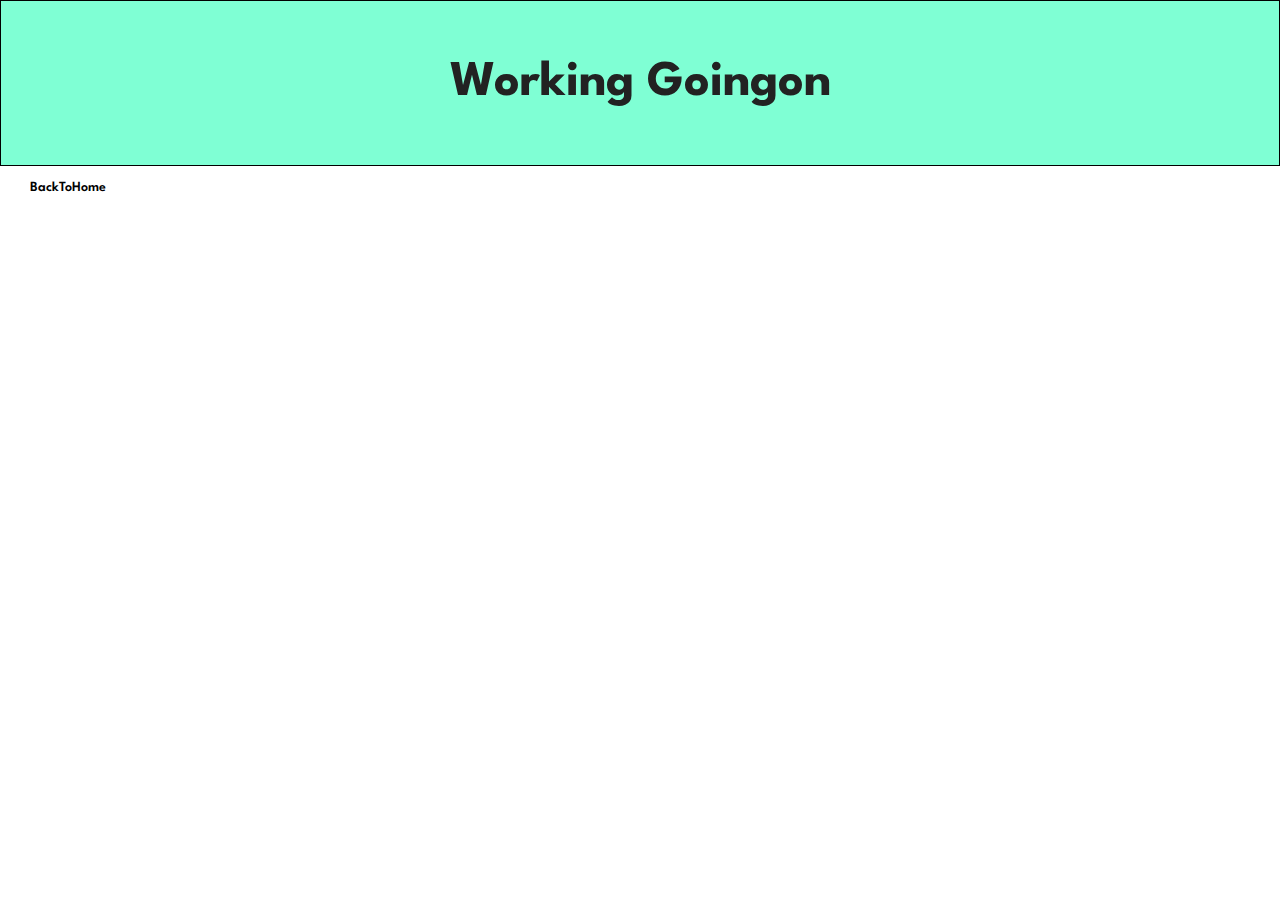
==== about.html @ 69927f13 "Add files via upload" ====
<!DOCTYPE html>
<html lang="en">

    <head>
        <meta charset="UTF-8">
        <meta http-equiv="X-UA-Compatible" content="IE=edge">
        <meta name="viewport" content="width=device-width, initial-scale=1.0">
        <title>JHOLA</title>
        <link rel="stylesheet" href="https://pro.fontawesome.com/releases/v5.10.0/css/all.css" />

        <link rel="stylesheet" href="style.css">
    </head>

    <body>
        <h1 style="text-align: center; border:1px solid #000; padding:50px 50px; background-color:aquamarine;justify-content:center;">Working Goingon</h1>
       <button  onclick="window.location.href='index.html'" class="normal">BackToHome</button>
        <script>
            // script for image change on click
        </script>


        <script src="script.js"></script>
    </body>

</html>
---- style.css ----
@import url("https://fonts.googleapis.com/css2?family=Spartan:wght@100;200;300;400;500;600;700;800;900&display=swap");
   * {
     margin: 0;
     padding: 0;
     box-sizing: border-box;
     font-family: "Spartan", sans-serif;
     
   }
   
   html {
     scroll-behavior: smooth;
   }
#header .logo{
    width: 120px;
    height: 50px;
    }

   
   /* Global Styles */
   
   h1 {
     font-size: 50px;
     line-height: 64px;
     color: #222;
   }
   
   h2 {
     font-size: 46px;
     line-height: 54px;
     color: #222;
   }
   
   h4 {
     font-size: 20px;
     color: #222;
   }
   
   h6 {
     font-weight: 700;
     font-size: 12px;
   }
   
   p {
     font-size: 16px;
     color: #465b52;
     margin: 15px 0 20px 0;
   }
   
   .section-p1 {
     padding: 40px 80px;
   }
   
   .section-m1 {
     margin: 40px 0;
   }
   button.normal{
    font-size: 14px;
    font-weight: 600;
    padding: 15px 30px;
    color: #000;
    background-color: #fff;
    border-radius: 4px;
    cursor: pointer;
    border: none;
    outline: none;
    transition: 0.2s;
    

}
button.proj11 {
    font-size: 13px;
    font-weight: 600;
    padding: 11px 18px;
    color:#000;
    background-color: transparent;
    
    cursor: pointer;
    border: 1px solid#fff;
    outline: none;
    transition: 0.2s;
}
   
   body {
     width: 100%;
   }
   #header{
    display: flex;
    align-items: center;
    justify-content: space-between;
    padding: 20px 80px;
    background: #E3E6F3;
    box-shadow: 0 5px 15px rgba(0,0,0,0.06);
    z-index: 999;
    position: sticky;
    top: 0;
    left: 0;
    height: 70px;
}
#navbar{
    display: flex;
    align-items: center;
    justify-content: center;
}
#navbar li{
    list-style: none;
    padding: 0 20px;
    position: relative;
}
#navbar li a{
    text-decoration: none;
    font-size: 16px;
    font-weight: 600;
    color: #1a1a1a;
    transition: 0.3s ease;

}
#navbar li a:hover,
#navbar li a.active{
    color: #088178;
}
#navbar li a.active::after,
#navbar li a:hover::after
{
    content:"" ;
    width: 30%;
    height: 2px;
    background-color: #088178;
    position: absolute ;
    bottom: -4px;
    left: 20px;
}
#hero{
    background-image: url("bannerr/bgh.png");
    height: 90vh;
    width: 100%;
   background-size: cover;
   background-position: top 25% right 0;
   padding: 0 80px;
   display: flex;
   flex-direction: column;
   align-items: self-start;
   justify-content: center;
}
#hero h4{
    padding-bottom: 15px;
    
}
#hero h1{
    color: #088178;
    
    
}


#hero a{
    background-image: url("img/button.png");
    background-color: transparent;
    color: #088178;
    border: 0;
    padding: 14px 80px 14px 65px;
    background-repeat: no-repeat;
    cursor: pointer;
    font-weight: 700;
    font-size: 15px;
}
#feature{
    display: flex;
    align-items: center;
    justify-content: space-between;
    flex-wrap: wrap;
}
#feature .fe-box{
    width: 150px;
    text-align: center;
    padding: 25px 15px ;
    box-shadow: 20px 20px 34px rgba(0,0,0,0.03);
    border: 1px solid #cce7d0;
    border-radius: 4px;
    margin: 15px 0;
}
        #feature .fe-box:hover{
            box-shadow: 10px 10px 54px rgba(70,62,221,0.1);

        }
        #feature .fe-box img{
            width: 100%;
            margin-bottom: 10px;
        }
        #feature .fe-box h6{
            display: inline-block;
            padding: 9px 8px 6px 8px;
            line-height: 1;
            border-radius: 4px;
            color: #088178;
            background-color: #fddde4;
        }
        #feature .fe-box:nth-child(2) h6{
                background-color: #cdebbc;
        }
        #feature .fe-box:nth-child(3) h6{
            background-color: #d1e8f2;
    }
    #feature .fe-box:nth-child(4) h6{
        background-color: #cdd4f8;
}
#feature .fe-box:nth-child(5) h6{
    background-color: #f6dbf6;
}
#feature .fe-box:nth-child(6) h6{
    background-color: #fff2e5;
}
#product1{
    text-align: center;
}
#product1 .pro-container{
    display: flex;
    justify-content: space-between;
    padding: 20px;
    flex-wrap: wrap;
}
#product1 .pro{
    width: 23%;
    min-width: 250px;
    padding: 10px 12px;
    border: 1px solid #cce7d0;
    border-radius: 25px;
    cursor: pointer;
    box-shadow: 20px 20px 30px rgba(0,0,0,0.02);
    margin: 15px 0;
       transition: 0.2s ease;
       position: relative;
}
#product1 .pro:hover{
    box-shadow: 20px 20px 30px rgba(0,0,0,0.06);

}
#product1 .pro img{
    width: 100%;
    border-radius: 20px;
}
#product1 .pro .des{
    text-align: start;
    padding: 10px 0;

}
#product1 .pro .des span{
    color: #606063;
    font-size: 12px;
}
#product1 .pro .des h5{
    padding: 7px;
    color: #1a1a1a;
    font-size: 14px;
}
#product1 .pro .des i{
    font-size: 12px;
    color: rgb(243, 181, 25);
}
#product1 .pro .des h4{
    padding-top: 7px;
    font-size: 15px;
    font-weight: 700;
    color: #088178;
}
#product1 .pro .cart{
    width: 40px;
    height: 40px;
    line-height: 40px;
    border-radius: 50px;
    background-color: #e8f6ea;
    font-weight: 500;
    color: #088178;
    border: 1px solid #cce7d0;
    position: absolute;
    bottom: 20px;
    right: 10px;
}
#banner{
    display: flex;
    flex-direction: column;
    justify-content: center;
    align-items: center;
    text-align: center;
    background-image: url("img/banner/b2.jpg");
    width: 100%;
    height: 40vh;
    background-size: cover;
    background-position: center;
}
#banner h4{
    color: #fff;
    font-size: 16px;
}
#banner h2{
    color: #fff;
    font-size: 30px;
    padding: 10px 0;
}
#banner h2 span{
    color: #ef3636;
}
#banner button:hover{
    background: #088178;
    color: #fff;

}
/*#sm-banner {
    display: flex;
justify-content: space-between;
flex-wrap: wrap;
}
#sm-banner .banner-box{
    display: flex;
    flex-direction: column;
    justify-content: center;
    align-items: center;
    text-align: center;
    background-image: url("img/banner/b17.jpg");
    min-width: 580px;
    height: 50vh;
    background-size: cover;
    background-position: center;
}
#sm-banner {
    display: flex;
    gap: 20px;
    justify-content: center;
    align-items: center;
    flex-wrap: wrap;
    padding: 40px;
}*/

#sm-banner {
    display: flex;
    justify-content: center;
    gap: 20px; /* Space between both images */
    padding: 40px;
    flex-wrap: wrap; /* Ensures responsiveness */
}

.banner-box {
    min-width: 550px; /* Adjust width */
    height: 50vh; /* Adjust height */
    background-image: url('bannerr/bann22.jpg');
    background-size: cover;
    background-position: center;
    display: flex;
    flex-direction: column;
    justify-content: center;
    align-items: flex-start;
    padding: 30px;
   
}
.banner-box2{
    background-image: url("bannerr/bann23.jpg");
    min-width: 550px; /* Adjust width */
    height: 50vh; /* Adjust height */
    
    background-size: cover;
    background-position: center;
    display: flex;
    flex-direction: column;
    justify-content: center;
    align-items: flex-start;
    padding: 30px;
   
}
#sm-banner h4{
    color: #fff;
    font-size: 20px;
    font-weight: 300;
}
#sm-banner h2{
    color: #fff;
    font-size: 28px;
    font-weight: 800;    
}
#sm-banner span{
    color: #00eaff;
    font-size: 14px;
    font-weight: 500; 
    padding-bottom: 15px;   
}

#sm-banner .banner-box:hover button{
background-color:#000;
border: 1px solid #000;
color: white;
}




#ddipak a{
    text-decoration: none;
}
#hero a{
    text-decoration: none;
}
#banner3{
    display: flex;
    justify-content: space-between;
    flex-wrap: wrap;
    padding: 0 80px;
}
#banner3 h2{
    color: white;
    font-weight: 900;
    font-size:22px;
}
#banner3 h3{
    color: rgb(233, 9, 17);
    font-weight: 800;
    font-size:15px;
}
#banner3 .banner-box{
    min-width: 30%; /* Adjust width */
    height: 30vh; /* Adjust height */
    background-image: url('bannerr/bann25.jpg');
    background-size: cover;
    background-position: center;
    display: flex;
    flex-direction: column;
    justify-content: center;
    align-items: flex-start;
    padding: 20px;
    margin-bottom: 20px;
}
#banner3 .banner-box2{
   
    background-image: url('bannerr/aa11.jpeg');
   
}
#banner3 .banner-box3{
   
    background-image: url('bannerr/aa12.jpeg');
   
}
/*shop*/
#page-header{
    background-image: url("img/banner/b1.jpg");
    width: 100%;
    height: 40vh;
    background-size: cover;
    display: flex;
    justify-content: center;
    text-align: center;
    flex-direction: column;
    padding: 14px;
}
#page-header h2,
#page-header p{
    color: #fff;
}
#pagination{
    text-align: center;
}
#pagination a{
    text-decoration: none;
    background-color: #088178;
    padding: 15px 20px;
    border-radius: 4px;
    color: #fff;
    font-weight: 600;
}
#pagination a i{
    font-size: 15px;
    font-weight: 600;
}
/*single product*/
#prodetails{
    display: flex;
    margin-top: 20px;
}
#prodetails .single-pro-image{
    width: 30%;
    margin-right: 50px;
}
.small-img-group{
    
    display: flex;
    justify-content: space-between;
    
}
.small-img-col{
    flex-basis: 24%;
    cursor: pointer;
}
#prodetails .single-pro-details{
    width: 50%;
    padding-top: 30px;
}
#prodetails .single-pro-details h4{
    padding: 40px 0 20px 0;
}
#prodetails .single-pro-details h2{
    font-size: 19px;
}
#prodetails .single-pro-details span{
    font-size: 15px;
    line-height: 25px;
}
#prodetails .single-pro-details select{
    display: block;
     padding: 5px 10px;
     margin-bottom: 10px;
    
}
#prodetails .single-pro-details input{
    width: 50px;
    height: 27px;
    padding-left: 10px;
    font-size: 13px;
    margin-right: 10px;
}
#prodetails .single-pro-details input:focus{
    outline: none;
}
#prodetails .single-pro-details button{
    background-color: #088178;
    color: #fff;
}
#cart table{
    width: 100%;
    border-collapse: collapse;
    table-layout: fixed;
    white-space: nowrap;

}
 #cart table img{
    width:70px ;
 }
 #cart table td:nth-child(1){
    width: 100px;
    text-align: center;

 }
 #cart table td:nth-child(2){
    width: 150px;
    text-align: center;
    
 }
 #cart table td:nth-child(2){
    width: 150px;
    text-align: center;
    
 }
 #cart table td:nth-child(3){
    width: 250px;
    text-align: center;
    
 }
 #cart table td:nth-child(4),
 #cart table td:nth-child(5),
 #cart table td:nth-child(6)
 {
    width: 150px;
    text-align: center;
    
 }
 #cart table td:nth-child(5) input{
    width: 70px;
    padding: 10px 5px 10px 15px;

 }
 #cart table thead{
    border: 1px solid #e2e9e1;
    border-left: none;
    border-right: none;
 }
 #cart table thead td{
    font-weight: 650;
    text-transform: uppercase;
    font-size: 14px;
    padding: 18px 0;
 }
 #cart table tbody td{
    padding-top: 16px;

 } 
 #cart-add{
    display: flex;
    flex-wrap: wrap;
    justify-content: space-between;

 }
#coupon{
    width: 50%;
    margin-bottom: 30px;


 }
 #coupon h3,
 #subtotal h3{
    padding-bottom: 15px;

 }
 #coupon input{
    padding: 10px 20px;
    outline: none;
    width: 60%;
    margin-right: 10px;
    border: 1px solid #e2e9e1;
 }
 #coupon button,
 #subtotal button{
    background-color: #088178;
    color: #000;
    padding: 12px 20px;

 } 
#coupon button:hover,
#subtotal button:hover{
    background-color: #000;
    color: #fff;
}
#subtotal{
    width: 50%;
    margin-bottom: 30px;
    border: 1px solid #e2e9e1;
    padding: 29px;
}
#subtotal table{
    border-collapse: collapse;
    width: 100%;
    margin-bottom: 20px;
}
#subtotal table td{
    width: 50%;
    border: 1px solid #e2e9e1;
    padding: 10px;
    font-size: 14px;
}
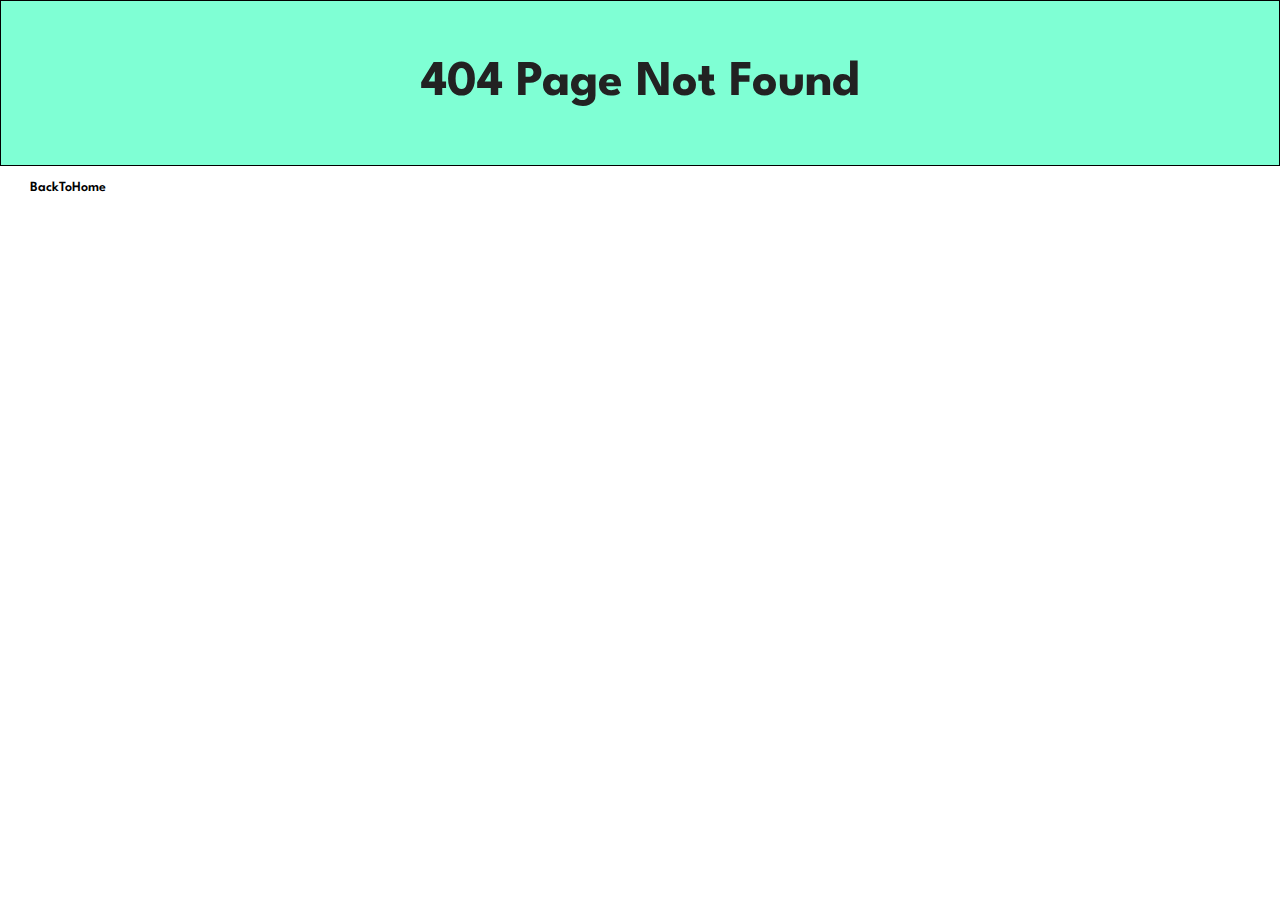
==== commit b126fc57: "Update about.html" ====
--- a/about.html
+++ b/about.html
@@ -12,7 +12,7 @@
     </head>
 
     <body>
-        <h1 style="text-align: center; border:1px solid #000; padding:50px 50px; background-color:aquamarine;justify-content:center;">Working Goingon</h1>
+        <h1 style="text-align: center; border:1px solid #000; padding:50px 50px; background-color:aquamarine;justify-content:center;">404 Page Not Found</h1>
        <button  onclick="window.location.href='index.html'" class="normal">BackToHome</button>
         <script>
             // script for image change on click
@@ -22,4 +22,4 @@
         <script src="script.js"></script>
     </body>
 
-</html>+</html>
